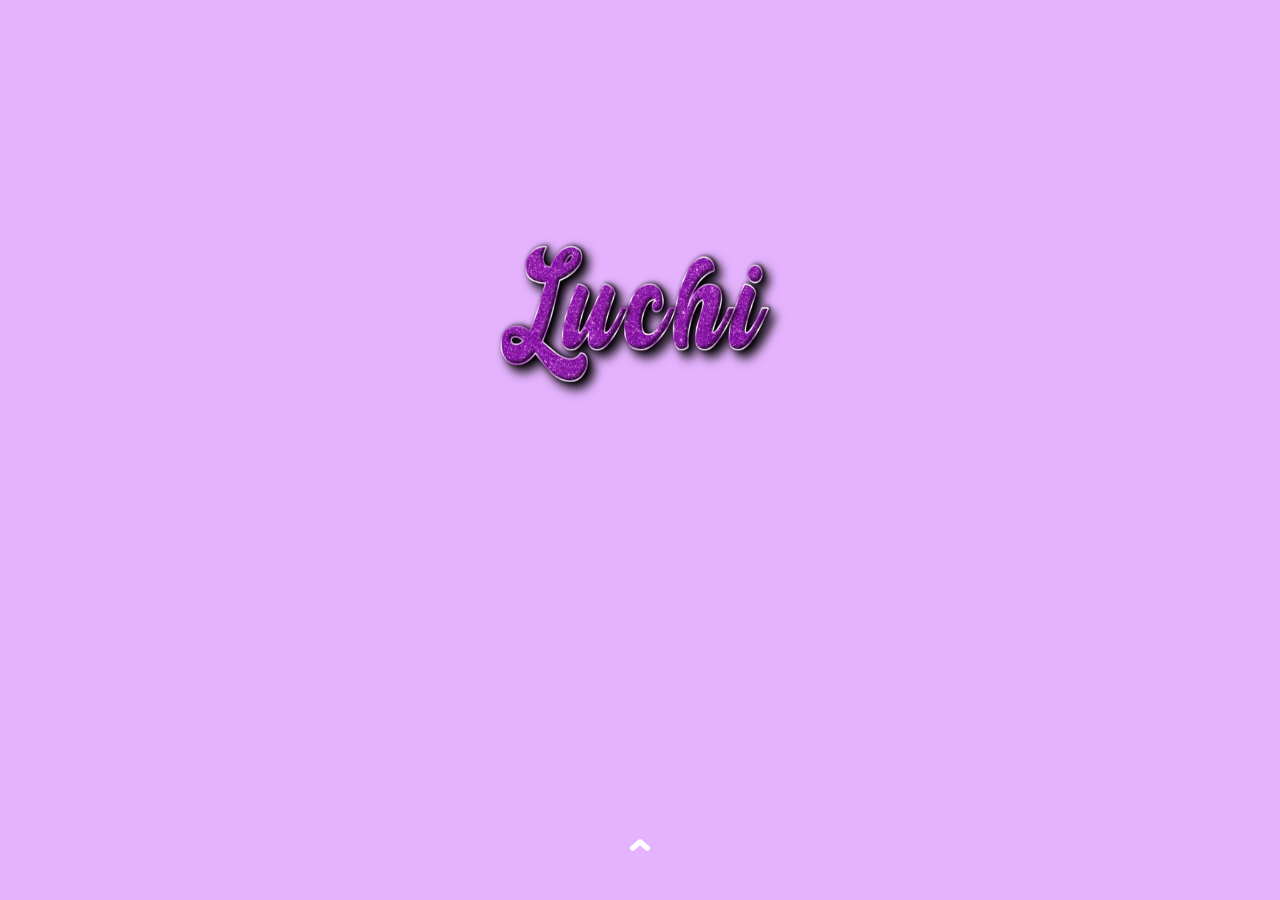
==== index.html @ 8761b270 "cambio index" ====
<!DOCTYPE html>
<html lang="es">
<head>
    <meta charset="UTF-8">
    <meta name="viewport" content="width=device-width, initial-scale=1.0">
    <title>15 Luchi</title>
    <link rel="icon" href="./assets/icons/mile.png">
    <link rel="stylesheet" href="./style.css">
    <!-- Fuente -->
    <link rel="preconnect" href="https://fonts.googleapis.com">
    <link rel="preconnect" href="https://fonts.gstatic.com" crossorigin>
    <link href="https://fonts.googleapis.com/css2?family=Raleway:ital,wght@0,100;0,500;0,800;1,200&display=swap" rel="stylesheet">
    <link href="https://fonts.googleapis.com/css2?family=Raleway:ital,wght@0,100;0,500;0,800;1,200&display=swap" rel="stylesheet">
    <meta http-equiv="Cache-control" content="public">  
    <meta name="viewport" content="width=device-width, initial-scale=1">
</head>
<body>
    <header class="header" id="first">
        <img src="./assets/images/15B.png" alt="">
        <img id="big" class="blinks" src="./assets/images/blinkb.png" alt="">
        <img id="small" class="blinks" src="./assets/images/blinks.png" alt="">
        <div class="header_background">
            <video  preload autoplay="autoplay" muted loop playsinline>
                <source src="assets/images/background.mp4" type="video/mp4">
            </video>
        </div>
    </header>
    
    <main id="rest">
        <section id="transparent">
            <div>
                <img id="arrow" src="./assets/icons/down.png" alt="">
            </div>
        </section>
        <section id="phrase" class="frase par section">
            <!-- <p>Llevar 15 años aguantando un hermano que hace ruido con mocos para respirar, que no se corta las uñas y se rasca la cabeza todos los días, 
                es un largo camino y una batalla que se pelea día a día. Por suerte, por lo menos me salvo de que no se quiera levantar a mis amigas 
                porque el tiene sus novias por internet, a un solo click y servilleta de distancia. Por ese motivo, es que sin miedo a la verguenza, te invito a celebrar mis
                15 años en un mega evento espectacular!! </p> -->
                <p>Hay momentos inolvidables que se atesoran en el corazón para siempre, por esa razón
                    quiero que compartas conmigo este día tan especial.
                </p>
        </section>
        <section id="countdown" class="regresiva impar section">
            <h2 id="countdownH2">Faltan</h2>
            <div class="timeLeft">
                <p id="days"></p>
                <p id="hours"></p>
                <p id="minutes"></p>
                <p id="seconds"></p>
            </div>
            <div class="timeTags">
                <p>Días</p>
                <p>Horas</p>
                <p>Minutos</p>
                <p>Segundos</p>
            </div>
            <a href="https://www.google.com/calendar/render?action=TEMPLATE&text=15+Luchi&dates=20240316T220000/20240316T230000" target="_blank">Agendar evento</a>
        </section>
        <section id="event" class="evento">
            <p>Te espero en el salón</p>
            <h2>Vicenzo</h2>
            <p>Av. Camino del Perú 501, Yerba Buena</p>
            <iframe src="https://www.google.com/maps/embed?pb=!1m18!1m12!1m3!1d3560.8840213318203!2d-65.26517702549553!3d-26.811821288994103!2m3!1f0!2f0!3f0!3m2!1i1024!2i768!4f13.1!3m3!1m2!1s0x94225c4977af80df%3A0xedc8a12160853658!2sVicenzo!5e0!3m2!1ses-419!2sar!4v1707838294445!5m2!1ses-419!2sar" width="400" height="300" style="border:0;" allowfullscreen="" loading="lazy" referrerpolicy="no-referrer-when-downgrade"></iframe>
            <a href="https://www.google.com/maps/dir/?api=1&destination=Vicenzo, Av. Camino del Perú 501, T4000 Yerba Buena, Tucumán" target="_blank">Cómo llegar</a>
            <a href="https://api.whatsapp.com/send?phone=+3815157011&text=Luchi, confirmo mi presencia!!">Confirmá tu presencia</a>
            <a href="https://api.whatsapp.com/send?phone=+3815157011&text=Luchi, poné esta canción...">Sugerime un temazo</a>
        </section>

        <section id="gift" class="regalo impar section">
            <!-- <h2>El mejor regalo es tu presencia!</h2>
            <p>Pero si querés darme un obsequio, estaría muy agradecida y podés hacerlo a través de la siguiente cuenta:</p>
            <p><b>CBU </b>: XXXXXXXXXXXXXXXXXXXXXXX</p>
            <p><b>Alias </b>: uñas.piojos.francisco.yelcolo</p>
            <p>O también en el salón habrá una cajita para que dejes tu sobre.</p> -->
            <h2>El mejor regalo es tu presencia!</h2>
            <p>Pero si querés darme un obsequio, estaría muy agradecida y podés hacerlo a través de la siguiente cuenta:</p>
            <p><b>CBU </b>: 4530000800016393654564</p>
            <p><b>Alias </b>: LTELLUSANDIVA.NX.ARS</p>
            <div class="gift1"><img class="gift1" src="./assets/images/gift1.png" alt=""></div>
            <div class="gift2"><img class="gift2" src="./assets/images/gift2.png" alt=""></div>
            <div class="gift3"><img class="gift3" src="./assets/images/gift3.png" alt=""></div>
            <div class="gift4"><img class="gift4" src="./assets/images/gift4.png" alt=""></div>
            <div class="gift5"><img class="gift5" src="./assets/images/gift5.png" alt=""></div>
        </section>

        <section id="menu" class="menu section">
            <!-- <p>Si precisas un menú especial, como el pelotudo de mi hermano, hacémelo saber aquí:</p> -->
            <h2>Menú Especial</h2>
            <p>Si precisas un menú especial, hacémelo saber aquí:</p>
            <img src="./assets/icons/menu.png" alt="">
            <a href="https://api.whatsapp.com/send?phone=+3815157011&text=Luchi, yo necesito modificar mi menú...">Consultar sobre menú especial</a>
        </section>

        <section id="dresscode" class="dresscode section">
            <div class="text">
                <p id="DressCode">Dress Code</p>
                <img id="big-gala" class="blinks" src="./assets/images/blinkb.png" alt="">
                <img id="small-gala" class="blinks" src="./assets/images/blinks.png" alt="">
                
                <img id="gala" src="./assets/images/gala.png" alt="">
                <p id="Evitar">Chicas, evitar colores <br> blanco y negro</p>

                
                <div class="dress_background">
                    <video  preload autoplay="autoplay" muted loop playsinline>
                        <source src="assets/images/background.mp4" type="video/mp4">
                    </video>
                </div>
            </div>
            <img id="teespero" src="./assets/images/teespero.png" alt="">
    
            <!-- <div class="background">
                <video preload autoplay="autoplay" muted loop playsinline>
                    <source src="./assets/videos/gold_sparkle.mp4" type="video/mp4">
                </video> 
            </div>-->

        </section>


        <script src="./main.js"></script>
    </main>
</body>
</html>
---- style.css ----
:root {
    --background: #E5B3FE;
    --primary: #E5B3FE;
    --acent: #D8BBFF;
    --text: rgb(34, 20, 71);
}

* {
    margin: 0;
    padding: 0;
    box-sizing: border-box;
    font-family: 'Raleway';
    color: var(--text);
    text-decoration: none;
    }
html {
    font-size: 62.5%;
    font-family: 'Quicksand', sans-serif;
    scroll-behavior: smooth;
    }
    ::-webkit-scrollbar {
        display: none;
        }

/*ANIMATIONS*/
@keyframes blink {
    0% { 
        opacity: 0;
        }
    50% {
        opacity: 100%;
        }
    100% {
        opacity: 0;
    }
}
@keyframes tracking-in-expand {
    0% {
      letter-spacing: 0.5em;
      opacity: 0;
    }
    100% {
      opacity: 1;
    }
}
@keyframes probando {
    0% {
        opacity: 0;
    }
    100% {
        opacity: 100%;
    }
}
@keyframes probando-reverso {
    0% {
        opacity: 100%;
    }
    100% {
        opacity: 0%;
    }
}
@keyframes rotate {
    0% {
        rotate: 180deg;
    }
    100%{
        rotate: 0deg;
    } 
}
@keyframes reverse-rotate {
    0% {
        rotate: 0deg;
    }
    100%{
        rotate: 180deg;
    } 
}
@keyframes heartbeat {
    0% {
      transform: scale( .75);
    }
    20% {
      transform: scale( 1);
    }
    40% {
      transform: scale( .75);
    }
    60% {
      transform: scale( 1);
    }
    80% {
      transform: scale( .75);
    }
    100% {
      transform: scale( .75);
    }
}
 @keyframes wobble-horizontal-top {
    0%,100%{
        transform:translateY(0) rotate(0);
        transform-origin:50% 50%
    }
    15%{
        transform:translateY(-30px) rotate(6deg)
    }
    30%{
        transform:translateY(15px) rotate(-6deg)
    }
    45%{
        transform:translateY(-15px) rotate(3.6deg)
    }
    60%{
        transform:translateY(9px) rotate(-2.4deg)
    }
    75%{
        transform:translateY(-6px) rotate(1.2deg)
    }
}
@keyframes rebote {
    0% {
        bottom: calc(var(--vh, 1vh) * 5)
    }
    50% {
        bottom: calc(var(--vh, 1vh) * 7)
    }
    100% {
        bottom: calc(var(--vh, 1vh) * 5)
    }
}
    body {
        display: flex;
        flex-direction: column;
        justify-content: center;
        width: 100vw;
        min-width: 360px;
        max-width: 600px;
        height: 100vh;
        height: calc(var(--vh, 1vh) * 100);
        margin: auto;
        background-color: var(--background)
        }
    a {
        background-color: var(--acent);
        width: 300px;
        text-align: center;
        cursor: pointer;
        }

    header {
        display: flex;
        position: absolute;
        top: 0;
        width: 100%;
        height: 640px; /* Fallback for browsers that do not support Custom Properties */
        min-width: 360px;
        max-width: 600px;
        align-items: center;
        justify-content: center;
        backdrop-filter: blur(0.6px);
        background-clip: padding-box;
        overflow: hidden;
        z-index: 0;
        max-height: 640px;
        }
        header img:first-child {
            position: absolute;
            width: 320px;
            height: 200px;
            aspect-ratio: 1 / 1;
            }
        header .header_background {
            display: flex;
            }
    .blinks {
        position: absolute;
        animation-name: blink;
        opacity: 0;
        animation-iteration-count: infinite;
        }
        #small {
            animation-duration: 2.3s;
            animation-delay: .4s;
            margin-top: 60px;
            margin-left: 185px;
            }
        #big {
            animation-duration: 1.7s;
            animation-delay: 1.5s;
            margin-left: -130px;
            margin-bottom: 25px;
            }

        #small-gala{
            width: 90px;
            animation-duration: 2.3s;
            animation-delay: .4s;
            margin-top: 15px;
            margin-left: 160px;
            z-index: 3;
            }
        #big-gala {
            width: 70px;
            animation-duration: 1.7s;
            animation-delay: 1.5s;
            margin-left: -49px;
            margin-bottom: 17px;
            z-index: 3;
            }
    main {
        display: flex;
        flex-direction: column;
        align-items: center;
        scroll-snap-type: y mandatory;
        overflow: auto;
        overflow-x: hidden;
        width: 100%;
        min-width: 360px;
        max-width: 600px;
        height: 100vh; /* Fallback for browsers that do not support Custom Properties */
        height: calc(var(--vh, 1vh) * 100);
        z-index: 1;
        }
    main section {
        display: flex;
        flex-direction: column;
        width: 100%;
        padding: 50px 15%;
        align-items: center;
        scroll-snap-align: center;
        justify-content: center;
        color: var(--text);
        -webkit-backdrop-filter: blur(10px);
        backdrop-filter: blur(10px);
        background-color: #e5b3feab;
        }
        main .impar {
            background-color: #d584fdab;
        }


    
    main h2 {
            font-size: 4.5rem;
            padding-bottom: 30px;
            text-align: center;
            }
    main #transparent {
        height: 100vh; /* Fallback for browsers that do not support Custom Properties */
        height: calc(var(--vh, 1vh) * 100);
        background-color: rgb(0,0,0,0);
        -webkit-backdrop-filter: blur(0px);
        backdrop-filter: blur(0px);
        }
        #transparent div {
            display: flex;
            width: 100%;
            height: 100vh; /* Fallback for browsers that do not support Custom Properties */
            height: calc(var(--vh, 1vh) * 100);
            justify-content: center;
            }
        #transparent #arrow {
            display: flex;
            position: absolute;
            width: 20px;
            height: 20px;
            align-self: center;
            bottom: calc(var(--vh, 1vh) * 5);
            animation-name: rebote;
            animation-duration: 1s;
            animation-iteration-count: infinite;
            }
    main .frase {
        opacity: 0;
        scroll-snap-align: start;
        z-index: -1;
        box-shadow: 0px -5px 100px 0px #af37ebab;
        }
        .frase p {
            color: var(--text);
            font-size: 2.3rem;
            text-align: center;
            padding: 15rem 0;
            font-weight: bold;
            }
    main .regresiva {
        color: aliceblue;
        }
        .regresiva .timeLeft {
            display: flex;
            width: 100%;
            justify-content: center;
            font-size: 3rem;
            padding-bottom: 10px;
            }
            .timeLeft p {
                display: flex;
                width: calc(100% / 4);
                justify-content: center;
                }
        .regresiva .timeTags {
            display: flex;
            width: 100%;
            }
            .timeTags p {
                display: flex;
                width: calc(100% / 4);
                justify-content: center;
                font-size: 1.5rem;
                }
        .regresiva a {
            display: flex;
            justify-content: center;
            align-items: center;
            margin-top: 30px;
            padding: 20px 0;
            text-decoration: none;
            font-size: 1.8rem;
            border-radius: 8px;
            color: var(--text);
            cursor: pointer;
            box-shadow: 0px 5px 10px 0px #af37ebab;
            }

    /* main #event {
        font-size: 1.6rem;
        }
    #event p:first-child {
            font-size: 2rem;
            text-align: center;
            }
        .evento h2 {
            padding-bottom: 0px;
            }
    #event iframe {
            width: 100%;
            height: 300px;
            border-radius: 12px;
            }
        .evento a {
            display: flex;
            justify-content: center;
            align-items: center;
            margin-top: 30px;
            padding: 20px 0;
            text-decoration: none;
            font-size: 1.8rem;
            border-radius: 8px;
            color: aliceblue;
            cursor: pointer;
            box-shadow: 0px 5px 10px 0px #af37ebab;
            }
            #event iframe {
                border: 0;
            } */

#event {
    display: flex;
    flex-direction: column;
    align-items: center;
    justify-content: center;
    font-size: 1.6rem;
    text-align: center;
} 
#event iframe {
    border-radius: 20px;
    width: 95%;
    margin-top: 10px;
}
#event a {
    width: 100%;
    margin-top: 30px;
    padding: 20px 0;
    text-decoration: none;
    font-size: 1.8rem;
    border-radius: 8px;
    cursor: pointer;
    box-shadow: 0px 5px 10px 0px #af37ebab;
}


        .regalo p {
            display: flex;
            width: 100%;
            font-size: 1.6rem;
            padding: 15px 0;
            text-align: center;
            justify-content: center;
            z-index: 1;
            }
        .regalo p:first-child {
            font-size: 4.5rem;
            font-weight: 700;
            }
        .regalo div {
            display: flex;
            position: absolute;
            width: 100%;
            height: 100%;
            z-index: -1;
            margin-top: auto;
            overflow: hidden;
            }
            .regalo div img {
                width: 100%;
                aspect-ratio: 1 / 1;
                margin-top: auto;
                animation-name: wobble-horizontal-top;
                animation-duration: 10s;
                animation-iteration-count: infinite;
                }
                .gift1 {
                    margin-right: -40px;
                    margin-bottom: -15px;
                    animation-delay: 2s;
                    }
                .gift2 {
                    animation-delay: 3s;
                    }
                .gift3 {
                    animation-delay: 1s;
                    }
                .gift4 {
                    animation-delay: 1.5s;
                    }
                .gift5 {
                    animation-delay: 2.3s;
                    }
        /* .regalo .background{
            display: flex;
            position: absolute;
            z-index: 0;
            }
            .regalo .background img {
                width: 100%;
                margin-bottom: 42px;
                opacity: 0.2;
                } */


    main #dresscode {
        min-height: 500px;
        max-height: 500px;
        overflow: hidden;
        padding: 0;
        }

        .dresscode .text {
            display: flex;
            /* position: absolute; */
            flex-direction: column;
            height: 300px;
            width: 100%;
            align-items: center;
            padding-top: 50px;
            justify-content: space-around;
            z-index: 2;
            }
        .dresscode .text p:first-child {
            width: 100%;
            text-align: center;
            font-size: 2rem;
            font-weight: 600;
            margin-bottom: -20px;
            padding-right: 60px;
            z-index: 2;

            }
        .dresscode .text p:nth-child(5) {
            width: 100%;
            text-align: center;
            font-size: 1.3rem;
            font-weight: 600;
            margin-top: -50px;
            padding-left: 100px;
            z-index: 2;
        }
        #dresscode #gala {
            width: 200px;
            height: fit-content;
            z-index: 2;
            }
        #dresscode #teespero {
            width: 200px;
            max-width: 420px;
            margin-top: auto;
            margin-bottom: 50px;
            height: fit-content;
            margin-left: 10px;
            z-index: 2;
            }

            #DressCode {
                color: white;
            }
            #Evitar {
                color: white;
                font-weight: bold;

            }
        /* #dresscode .background {
            display: flex;
            position: absolute;
            justify-content: center;
            z-index: -2;

            width: 100%;
            height: 100%;
            z-index: -3;
            filter: grayscale(0%);
            opacity: 20%;
            } */

    main .menu img:nth-child(3) {
            width: 50px;
            aspect-ratio: 1 / 1;
            margin: 20px;
        }
        .menu p {
            font-size: 1.6rem;
            text-align: center;
            }
        .menu a:nth-child(4) {
            display: flex;
            justify-content: center;
            align-items: center;
            /* margin-top: 30px; */
            padding: 20px 0;
            text-decoration: none;
            font-size: 1.8rem;
            border-radius: 8px;
            color: var(--text);
            cursor: pointer;
            box-shadow: 0px 5px 10px 0px #af37ebab;
            }

            .header_background {
                display: flex;
                position: absolute;
                height: 100%;
                overflow: hidden;
                z-index: -1;
                align-items: start;
                }
                .header_background video {
                    height: 96%;
                    margin: 0;
                    padding: 0;
                }

#contacto {
    display: flex;
    min-width: 100%;
    height: 30px;
    justify-content: right;
    align-items: center;
    font-family:'Segoe UI', Tahoma, Geneva, Verdana, sans-serif;
    font-size: 1.2rem;
    padding-right: 15px;
    box-shadow: none;
    background-color: rgba(0,0,0,1);
    color: aliceblue;
    text-decoration: none;
    line-height: 15px;
    }
    #contacto b {
        font-size: 1.5rem;
        font-family:'Segoe UI', Tahoma, Geneva, Verdana, sans-serif;
        }
    #hand {
        font-size: 2rem;
        padding-right: 10px;
        animation-name: tracking-in-expand;
        animation-duration: 2s;
        animation-iteration-count: infinite;
        }


        .dress_background {
            display: flex;
            position: absolute;
            height: 640px;
            overflow: hidden;
            z-index: -1;
            align-items: start;
            }
            .dress_background video {
                height: 100%;
                margin: 0;
                padding: 0;
            }
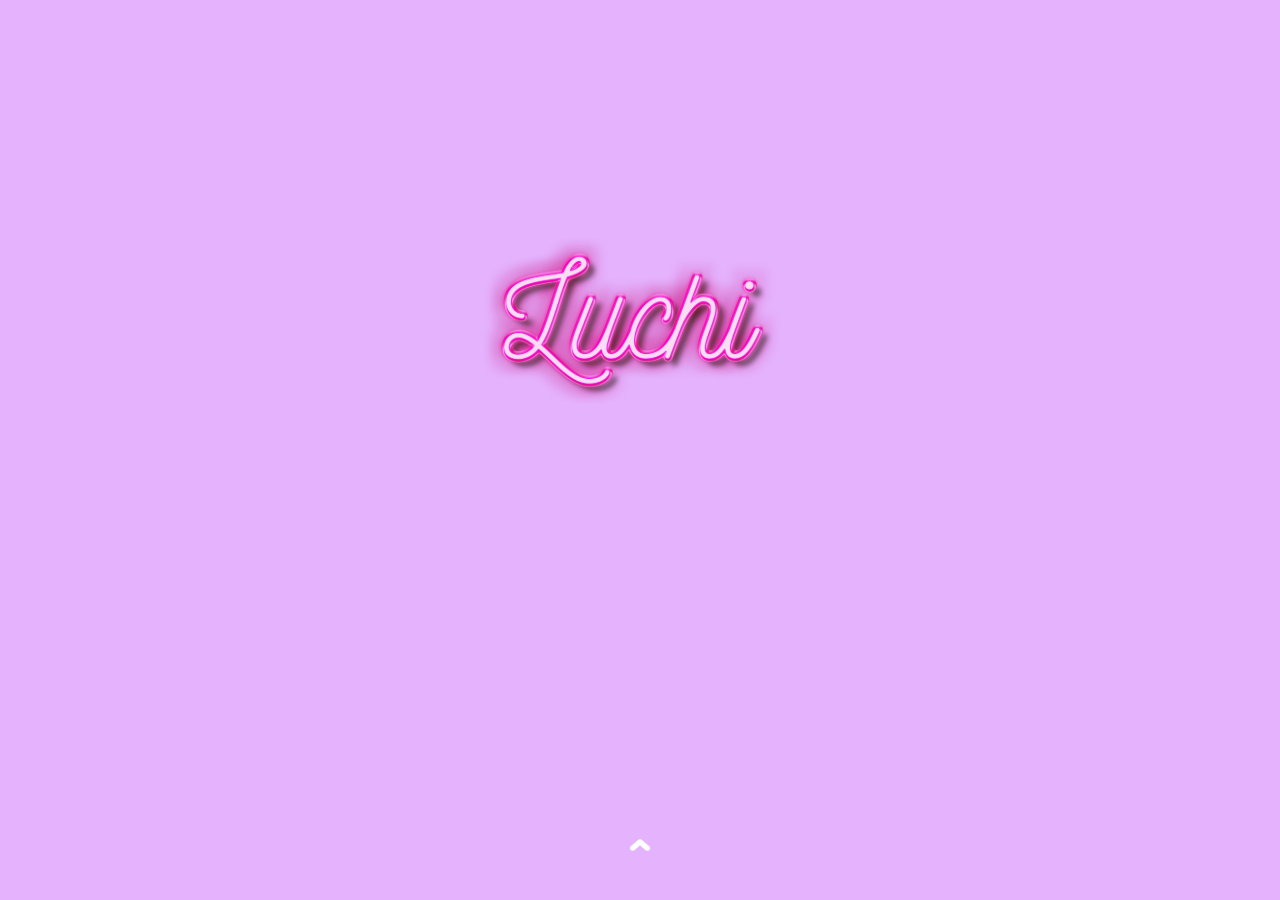
==== commit 025abdf7: "cambio de imagenes" ====
--- a/index.html
+++ b/index.html
@@ -16,7 +16,7 @@
 </head>
 <body>
     <header class="header" id="first">
-        <img src="./assets/images/15B.png" alt="">
+        <img src="./assets/images/Luchi.png" alt="">
         <img id="big" class="blinks" src="./assets/images/blinkb.png" alt="">
         <img id="small" class="blinks" src="./assets/images/blinks.png" alt="">
         <div class="header_background">
--- a/style.css
+++ b/style.css
@@ -164,8 +164,8 @@
         }
         header img:first-child {
             position: absolute;
-            width: 320px;
-            height: 200px;
+            width: 500px;
+            height: 300px;
             aspect-ratio: 1 / 1;
             }
         header .header_background {
@@ -452,7 +452,7 @@
             width: 100%;
             align-items: center;
             padding-top: 50px;
-            justify-content: space-around;
+            justify-content: center;
             z-index: 2;
             }
         .dresscode .text p:first-child {
@@ -470,12 +470,12 @@
             text-align: center;
             font-size: 1.3rem;
             font-weight: 600;
-            margin-top: -50px;
+            margin-top: -100px;
             padding-left: 100px;
             z-index: 2;
         }
         #dresscode #gala {
-            width: 200px;
+            width: 500px;
             height: fit-content;
             z-index: 2;
             }
@@ -495,7 +495,6 @@
             #Evitar {
                 color: white;
                 font-weight: bold;
-
             }
         /* #dresscode .background {
             display: flex;
